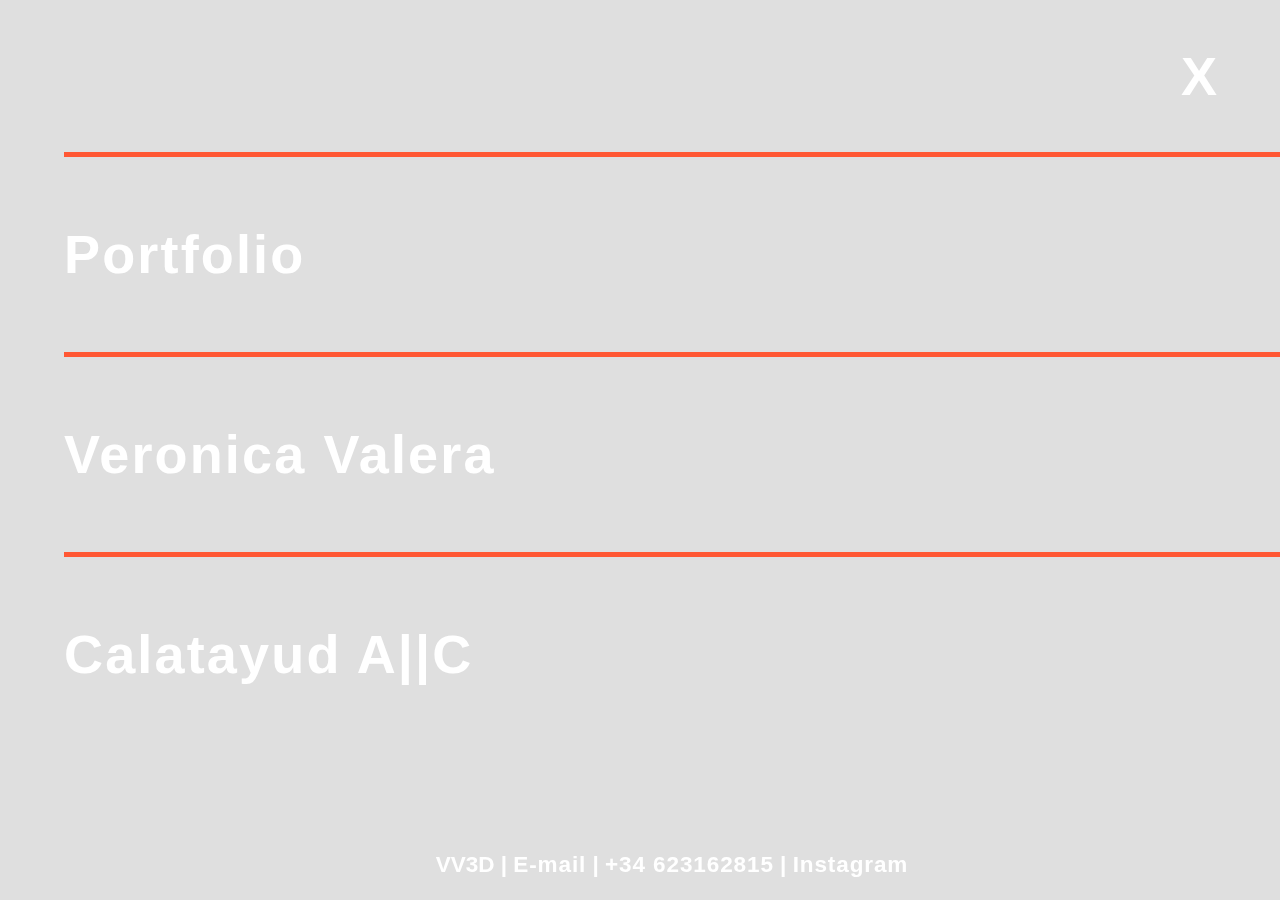
==== menu.html @ f60ccb61 "Add files via upload" ====
<!DOCTYPE html>
<html lang="en">

<head>
    <meta charset="UTF-8">
    <link rel="stylesheet" href="style.css">
    <title>VV3D | Veronica Valera's 3D images portfolio</title>
</head>

<body>
    <header class="item1">
        <h2><a class="link2" href="index.html">X</a></h2>
        <hr>

    </header>

    <main class="item2">
        <div class="menu">
            <h1><a class="link1" href="index.html" target="_blank">Portfolio</a></h1>
            <hr>
            <h1><a class="link1" href="veronicavalera.html" target="_blank">Veronica Valera</a></h1>
            <hr>
            <h1><a class="link1" href="calatayud.html" target="_blank">Calatayud A||C</a></h1>
        </div>

    </main>

    <footer class="item3">
        <h3>VV3D | <a class="link1"  href="https://www.instagram.com/calatayudac/" target="_blank">E-mail</a> | <a
            class="link1" href="tel:+34623162815" target="_blank">+34 623162815</a> | <a
            class="link1" href="https://www.instagram.com/calatayudac/" target="_blank">Instagram</a></h3>

    </footer>
---- style.css ----
body {
    background: #DFDFDF;
    height: 100%;
    margin: 0;
    color: white;
    font-family: sans-serif;
}

h1 {

    font-size: 6vh;
    padding-top: 2.5%;
    padding-bottom: 2.5%;
}

h2 {

    font-size: 6vh;
    text-align: right;
    margin-right: 5%;
}

h3 {

    font-size: 2.5vh;
    margin-left: 5%;
}

hr {
    border: 0px;
    height: 5px;
    color: #FF5733;
    background-color: #FF5733;
}

a.link1:link,
a.link1:visited,
a.link1:active {
    text-decoration: none;
    color: white;
    letter-spacing: .04em;
}

a.link1:hover,
a.link1:focus {
    text-decoration: line-through;
    color: #FF5733;
    letter-spacing: .04em;
}

a.link2:link,
a.link2:visited,
a.link2:active {
    text-decoration: none;
    color: white;
    letter-spacing: .04em;
}


.menu {
    text-align: left;

}

.item1 {
    grid-area: header;
    margin-left: 5%;

}

.item2 {
    grid-area: main;
    margin-left: 5%;

}

.item3 {
    grid-area: footer;
    position: fixed;
    left: 0;
    bottom: 0;
    width: 100%;
    text-align: center;
}


.grid-container {
    display: grid;
    grid-template-areas:
        'header header header header header header'
        'main main main main main main'
        'footer footer footer footer footer footer';
    grid-template-columns: 20% 10% 20%;
    grid-gap: 5px;
    padding: 20px;
}

.grid-container>header {
    text-align: right;
    padding: 20px 20px;
}

.grid-container>main {
    padding: 20px 20px;

}

.grid-container>footer {
    padding: 20px 20px;

}
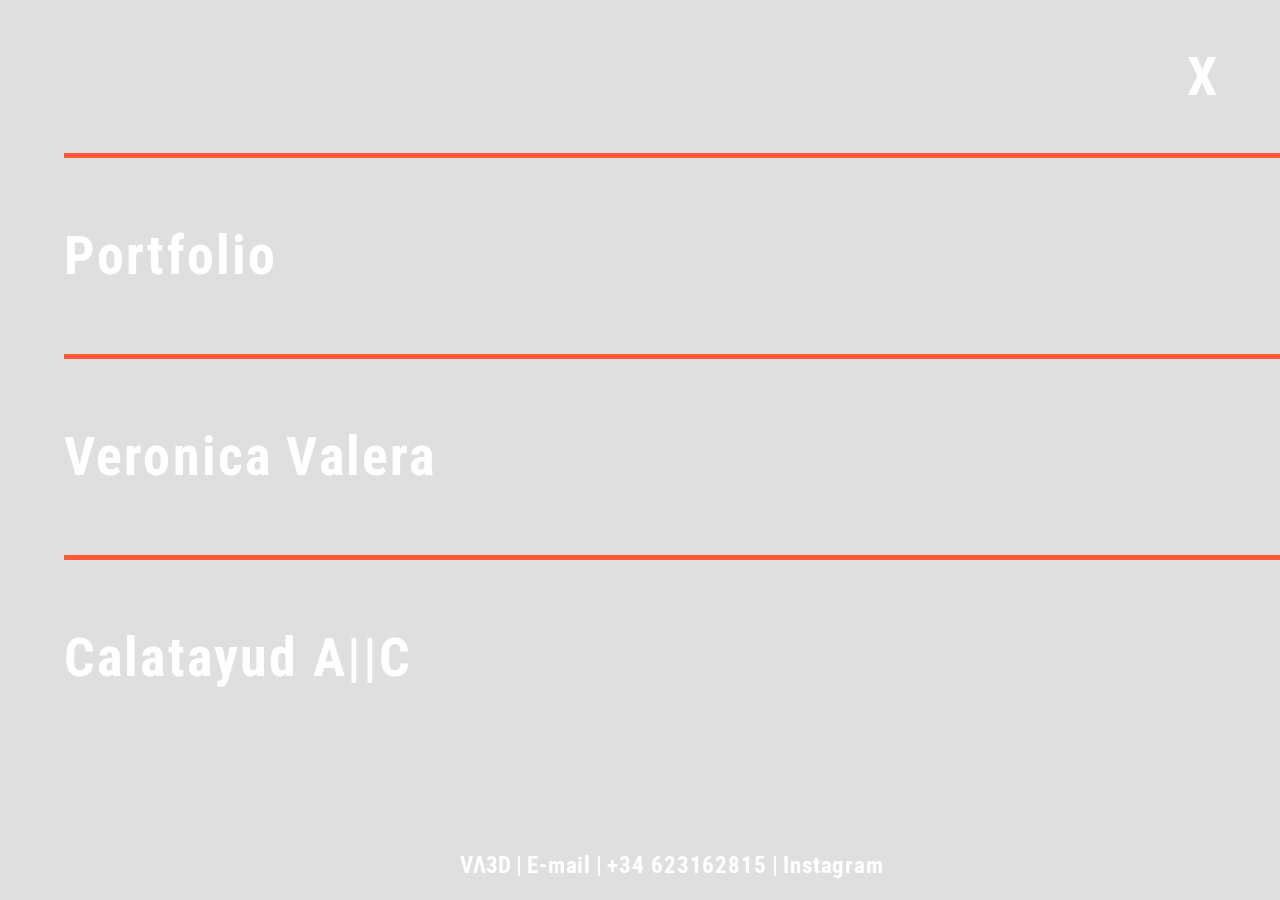
==== commit fb1e86d4: "Add files via upload" ====
--- a/menu.html
+++ b/menu.html
@@ -3,8 +3,11 @@
 
 <head>
     <meta charset="UTF-8">
+    <meta name="viewport" content="width=device-width, initial-scale=1.0">
+    <link rel="preconnect" href="https://fonts.gstatic.com">
+  <link href="https://fonts.googleapis.com/css2?family=Noto+Sans+HK&family=Roboto&family=Roboto+Condensed&display=swap" rel="stylesheet">
     <link rel="stylesheet" href="style.css">
-    <title>VV3D | Veronica Valera's 3D images portfolio</title>
+    <title>VΛ3D | Veronica Valera's 3D images portfolio</title>
 </head>
 
 <body>
@@ -26,8 +29,8 @@
     </main>
 
     <footer class="item3">
-        <h3>VV3D | <a class="link1"  href="https://www.instagram.com/calatayudac/" target="_blank">E-mail</a> | <a
-            class="link1" href="tel:+34623162815" target="_blank">+34 623162815</a> | <a
-            class="link1" href="https://www.instagram.com/calatayudac/" target="_blank">Instagram</a></h3>
+        <h3>VΛ3D | <a class="link1" href="https://www.instagram.com/calatayudac/" target="_blank">E-mail</a> | <a
+                class="link1" href="tel:+34623162815" target="_blank">+34 623162815</a> | <a class="link1"
+                href="https://www.instagram.com/calatayudac/" target="_blank">Instagram</a></h3>
 
     </footer>--- a/style.css
+++ b/style.css
@@ -3,8 +3,7 @@
     height: 100%;
     margin: 0;
     color: white;
-    font-family: sans-serif;
-}
+    font-family: 'Roboto Condensed', sans-serif;}
 
 h1 {
 
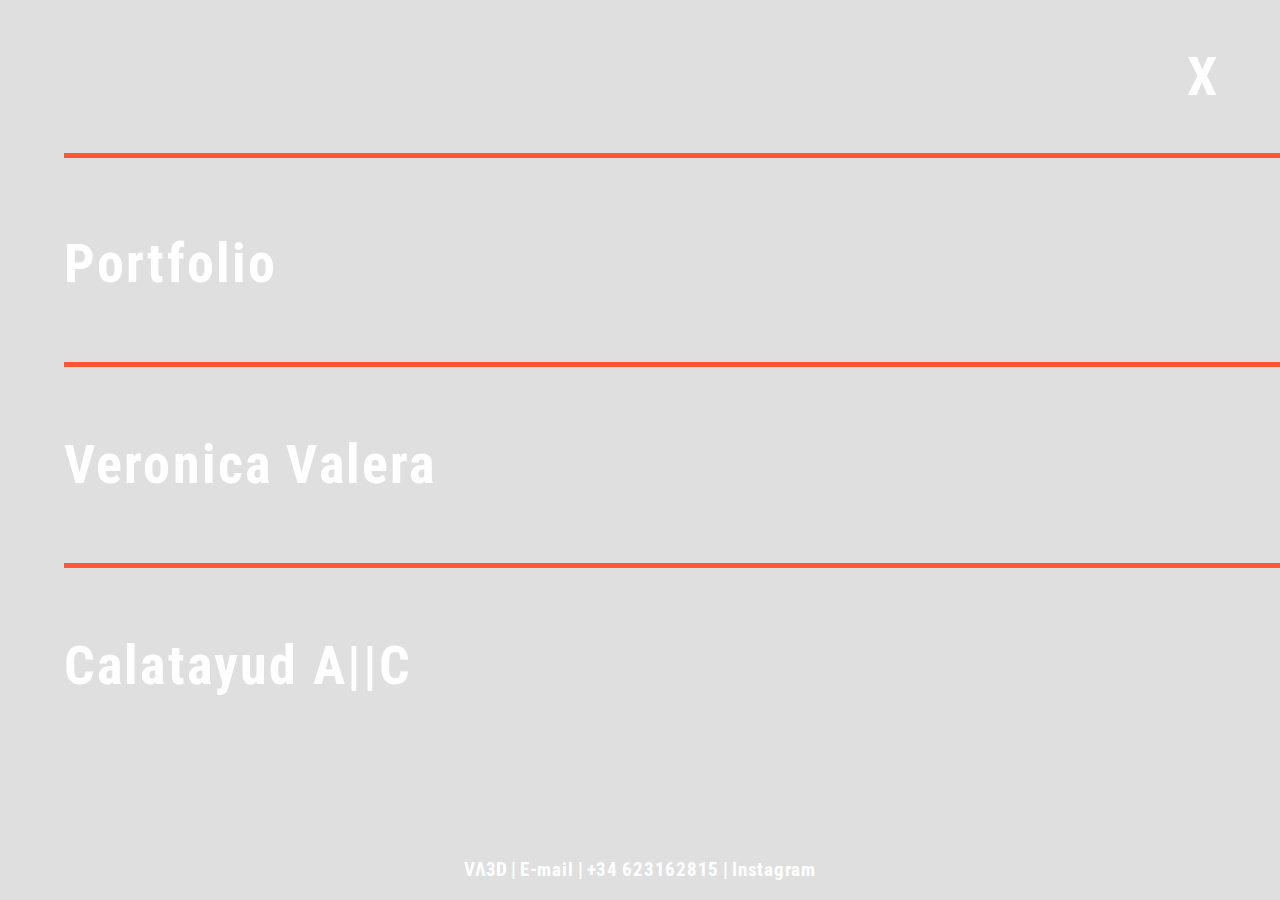
==== commit 0d22df59: "Add files via upload" ====
--- a/menu.html
+++ b/menu.html
@@ -5,32 +5,34 @@
     <meta charset="UTF-8">
     <meta name="viewport" content="width=device-width, initial-scale=1.0">
     <link rel="preconnect" href="https://fonts.gstatic.com">
-  <link href="https://fonts.googleapis.com/css2?family=Noto+Sans+HK&family=Roboto&family=Roboto+Condensed&display=swap" rel="stylesheet">
+    <link href="https://fonts.googleapis.com/css2?family=Roboto+Condensed&display=swap" rel="stylesheet">
     <link rel="stylesheet" href="style.css">
     <title>VΛ3D | Veronica Valera's 3D images portfolio</title>
 </head>
 
 <body>
-    <header class="item1">
-        <h2><a class="link2" href="index.html">X</a></h2>
-        <hr>
+    <div class="grid-container">
+        <header class="item1">
+            <h2><a class="link2" href="index.html">X</a></h2>
+            <hr>
 
-    </header>
+        </header>
 
-    <main class="item2">
-        <div class="menu">
-            <h1><a class="link1" href="index.html" target="_blank">Portfolio</a></h1>
-            <hr>
-            <h1><a class="link1" href="veronicavalera.html" target="_blank">Veronica Valera</a></h1>
-            <hr>
-            <h1><a class="link1" href="calatayud.html" target="_blank">Calatayud A||C</a></h1>
-        </div>
+        <main class="item2">
+            <div class="menu">
+                <h1><a class="link1" href="index.html">Portfolio</a></h1>
+                <hr>
+                <h1><a class="link1" href="veronicavalera.html">Veronica Valera</a></h1>
+                <hr>
+                <h1><a class="link1" href="calatayud.html">Calatayud A||C</a></h1>
+            </div>
 
-    </main>
+        </main>
 
-    <footer class="item3">
-        <h3>VΛ3D | <a class="link1" href="https://www.instagram.com/calatayudac/" target="_blank">E-mail</a> | <a
-                class="link1" href="tel:+34623162815" target="_blank">+34 623162815</a> | <a class="link1"
-                href="https://www.instagram.com/calatayudac/" target="_blank">Instagram</a></h3>
+        <footer class="item3">
+            <h3>VΛ3D | <a class="link1" href="mailto: verovalerafurio@gmail.com" target="_blank">E-mail</a> | <a
+                    class="link1" href="tel:+34623162815" target="_blank">+34 623162815</a> | <a class="link1"
+                    href="https://www.instagram.com/calatayudac/" target="_blank">Instagram</a></h3>
+    </div>
 
     </footer>--- a/style.css
+++ b/style.css
@@ -3,26 +3,49 @@
     height: 100%;
     margin: 0;
     color: white;
-    font-family: 'Roboto Condensed', sans-serif;}
-
-h1 {
-
-    font-size: 6vh;
-    padding-top: 2.5%;
-    padding-bottom: 2.5%;
+    font-family: 'Roboto Condensed', sans-serif;
 }
 
-h2 {
+@media only screen and (max-width: 600px) {
+    h1 {
 
-    font-size: 6vh;
-    text-align: right;
-    margin-right: 5%;
+        font-size: 5.5vh;
+        padding-top: 2.5%;
+        padding-bottom: 2.5%;
+    }
+
+    h2 {
+
+        font-size: 5.5vh;
+        text-align: right;
+        margin-right: 5%;
+    }
+
+    h3 {
+
+        font-size: 16px;
+    }
 }
 
-h3 {
+@media only screen and (min-width: 600px) {
+    h1 {
 
-    font-size: 2.5vh;
-    margin-left: 5%;
+        font-size: 6vh;
+        padding-top: 2.5%;
+        padding-bottom: 2.5%;
+    }
+
+    h2 {
+
+        font-size: 6vh;
+        text-align: right;
+        margin-right: 5%;
+    }
+
+    h3 {
+
+        font-size: (16px + 0.5vw);
+    }
 }
 
 hr {
@@ -61,26 +84,9 @@
 
 }
 
-.item1 {
-    grid-area: header;
-    margin-left: 5%;
-
-}
-
-.item2 {
-    grid-area: main;
-    margin-left: 5%;
-
-}
-
-.item3 {
-    grid-area: footer;
-    position: fixed;
-    left: 0;
-    bottom: 0;
-    width: 100%;
-    text-align: center;
-}
+.item1 { grid-area: header; }
+.item2 { grid-area: main; }
+.item3 { grid-area: footer; }
 
 
 .grid-container {
@@ -90,21 +96,24 @@
         'main main main main main main'
         'footer footer footer footer footer footer';
     grid-template-columns: 20% 10% 20%;
-    grid-gap: 5px;
-    padding: 20px;
+    grid-gap: 0px;
 }
 
 .grid-container>header {
     text-align: right;
-    padding: 20px 20px;
+    margin-left: 5%;
 }
 
 .grid-container>main {
-    padding: 20px 20px;
+    margin-left: 5%;
 
 }
 
 .grid-container>footer {
-    padding: 20px 20px;
-
+    position: fixed;
+    left: 0;
+    bottom: 0;
+    width: 100%;
+    text-align: center;
+    background: #DFDFDF;
 }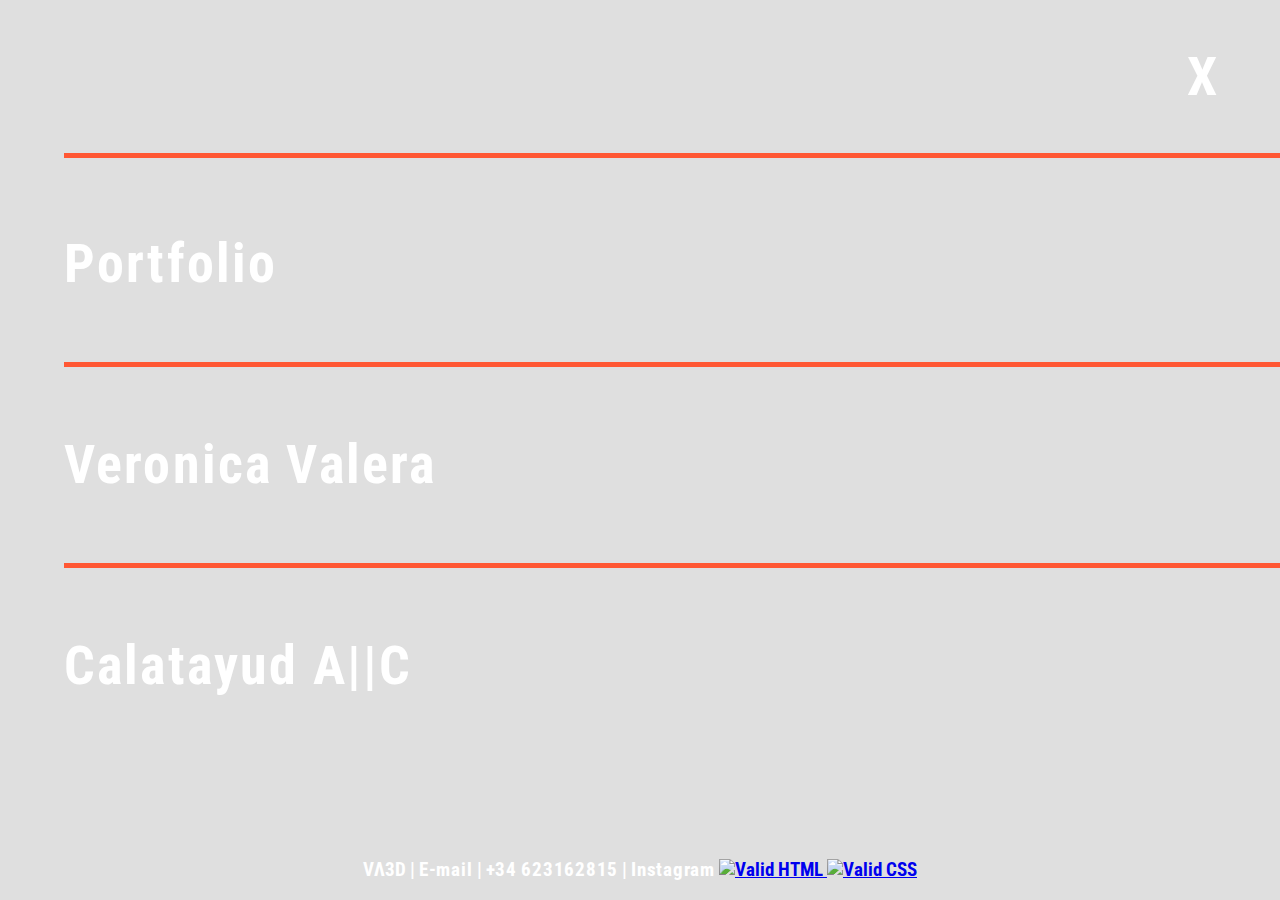
==== commit 0b40e918: "Add files via upload" ====
--- a/menu.html
+++ b/menu.html
@@ -32,7 +32,9 @@
         <footer class="item3">
             <h3>VΛ3D | <a class="link1" href="mailto: verovalerafurio@gmail.com" target="_blank">E-mail</a> | <a
                     class="link1" href="tel:+34623162815" target="_blank">+34 623162815</a> | <a class="link1"
-                    href="https://www.instagram.com/calatayudac/" target="_blank">Instagram</a></h3>
-    </div>
+                    href="https://www.instagram.com/calatayudac/" target="_blank">Instagram</a>
+                    <a href="https://validator.w3.org/check?uri=referer">
+                        <img style="border:none;height:31px;width:31px;text-decoration:none;" src="http://myy.haaga-helia.fi/~valju/ValidatorLogos/html_logo_grayscale_31.png" alt="Valid HTML"></a><a href="https://jigsaw.w3.org/css-validator/check/referer">
+                            <img style="border:none;width:88px;height:31px;text-decoration:none;" src="http://myy.haaga-helia.fi/~valju/ValidatorLogos/css_logo_grayscale_31.png" alt="Valid CSS"></a></h3>
 
     </footer>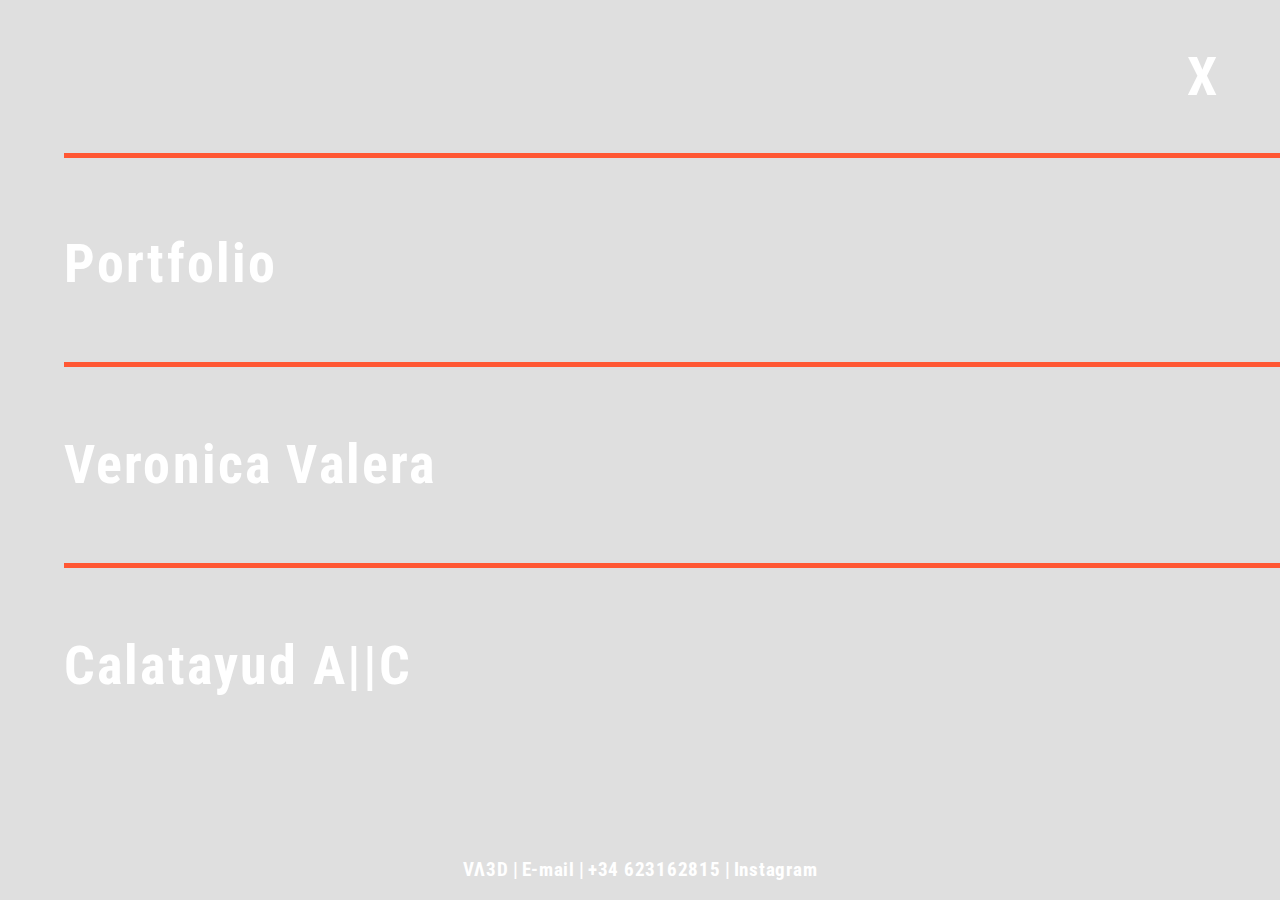
==== commit 7afde2d6: "Add files via upload" ====
--- a/menu.html
+++ b/menu.html
@@ -20,21 +20,23 @@
 
         <main class="item2">
             <div class="menu">
-                <h1><a class="link1" href="index.html">Portfolio</a></h1>
+                <h1><a class="link1" href="portfolio.html">Portfolio</a></h1>
                 <hr>
                 <h1><a class="link1" href="veronicavalera.html">Veronica Valera</a></h1>
                 <hr>
-                <h1><a class="link1" href="calatayud.html">Calatayud A||C</a></h1>
+                <h1><a class="link1" href="http://www.calatayudac.com/" target="_blank">Calatayud A||C</a></h1>
             </div>
 
         </main>
 
         <footer class="item3">
-            <h3>VΛ3D | <a class="link1" href="mailto: verovalerafurio@gmail.com" target="_blank">E-mail</a> | <a
-                    class="link1" href="tel:+34623162815" target="_blank">+34 623162815</a> | <a class="link1"
-                    href="https://www.instagram.com/calatayudac/" target="_blank">Instagram</a>
-                    <a href="https://validator.w3.org/check?uri=referer">
-                        <img style="border:none;height:31px;width:31px;text-decoration:none;" src="http://myy.haaga-helia.fi/~valju/ValidatorLogos/html_logo_grayscale_31.png" alt="Valid HTML"></a><a href="https://jigsaw.w3.org/css-validator/check/referer">
-                            <img style="border:none;width:88px;height:31px;text-decoration:none;" src="http://myy.haaga-helia.fi/~valju/ValidatorLogos/css_logo_grayscale_31.png" alt="Valid CSS"></a></h3>
+            <h3><a class="link1" href="index.html">VΛ3D</a> | <a class="link1" href="mailto:verovalerafurio@gmail.com" target="_blank">E-mail</a> | <a class="link1"
+                href="tel:+34623162815" target="_blank">+34 623162815</a> | <a class="link1"
+                href="https://www.instagram.com/calatayudac/" target="_blank">Instagram</a></h3>
 
-    </footer>+        </footer>
+    </div>
+
+</body>
+
+</html>